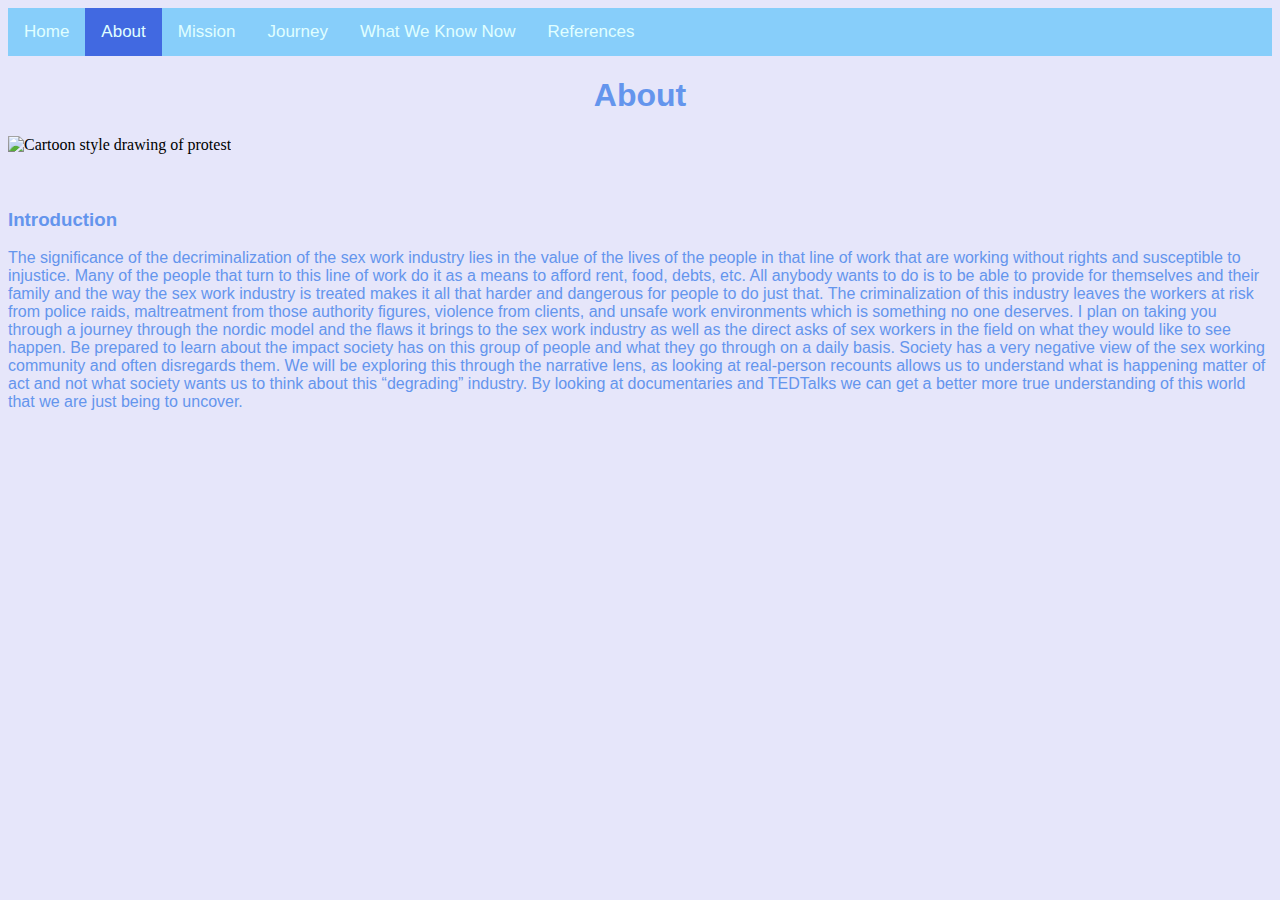
==== about.html @ bc2c94cf "Update about.html" ====
<!DOCTYPE html>
<html>
        <head>
               <title>About</title>
		<link rel="stylesheet" href="mystyle.css">
        </head>  
     <body>
	     <div class="topnav">
                  <a href="index.html">Home</a>
                  <a class="active" href="about.html">About</a>
                  <a href="mission.html">Mission</a>
                  <a href="journey.html">Journey</a>
		  <a href="knowledge.html">What We Know Now</a>
		  <a href="sources.html">References</a>
             </div>
	  <H1>About</H1>
	    <div>
		    <img src="https://www.amnesty.org/en/wp-content/uploads/2022/01/5-sex-workers_-rights-twitter-1444x710.png" 
			 alt="Cartoon style drawing of protest" 
			 class="center">
	    </div>
	     <br></br>
	<H3>Introduction</H3>
		<p> The significance of the decriminalization of the sex work industry lies in the value of the lives of the people in that line of work
		that are working without rights and susceptible to injustice. Many of the people that turn to this line of work do it as a means
		to afford rent, food, debts, etc. All anybody wants to do is to be able to provide for themselves and their family and the way
		the sex work industry is treated makes it all that harder and dangerous for people to do just that. The criminalization of this
		industry leaves the workers at risk from police raids, maltreatment from those authority figures, violence from clients, and
		unsafe work environments which is something no one deserves. I plan on taking you through a journey through the nordic model 
		and the flaws it brings to the sex work industry as well as the direct asks of sex workers in the field on what they would like
		to see happen. Be prepared to learn about the impact society has on this group of people and what they go through on a daily basis. 
		Society has a very negative view of the sex working community and often disregards them. We will be exploring this through the narrative 
		lens, as looking at real-person recounts allows us to understand what is happening matter of act and not what society wants us to think 
		about this “degrading” industry. By looking at documentaries and TEDTalks we can get a better more true understanding of this world that 
		we are just being to uncover. </p>
	</body>
</html>
---- mystyle.css ----
/* General Page Edits*/
body {
  background: #E6E6FA;
}

/* Navigation bar */
.topnav {
  background-color: #87CEFA;
  overflow: hidden;
}

/* Style the links inside the navigation bar */
.topnav a {
  float: left;
  color: #E0FFFF;
  text-align: center;
  padding: 14px 16px;
  text-decoration: none;
  font-size: 17px;
  font-family: Tahoma, Helvetica, sans-serif;
}

/* Change the color of links on hover */
.topnav a:hover {
  background-color: #4682B4;
  color: #191970;
}

/* Add a color to the active/current link */
.topnav a.active {
  background-color: #4169E1;
  color: #E0FFFF;
}

* {box-sizing:border-box}

H1, H2 {
  text-align: center;
  color: #6495ED;
  font-family: Tahoma, Helvetica, sans-serif;
}
H3 {
  text-align: left;
  color: #6495ED;
  font-family: Tahoma, Helvetica, sans-serif;
}
p {
  text-align: left;
  color: #6495ED;
  font-family: Tahoma, Helvetica, sans-serif;
}

/* Slideshow container */
.slideshow-container {
  max-width: 1000px;
  position: relative;
  margin: auto;
}

/* Hide the images by default */
.mySlides {
  display: none;
}

/* Caption text */
.text {
  color: #f2f2f2;
  font-size: 15px;
  font-family: Tahoma, Helvetica, sans-serif;
  padding: 8px 12px;
  position: absolute;
  bottom: 8px;
  width: 100%;
  text-align: center;
}

/* Number text (1/4 etc) */
.numbertext {
  color: #f2f2f2;
  font-size: 12px;
  font-family: Tahoma, Helvetica, sans-serif;
  padding: 8px 12px;
  position: absolute;
  top: 0;
}

/* The dots/bullets/indicators */
.dot {
  cursor: pointer;
  height: 15px;
  width: 15px;
  margin: 0 2px;
  background-color: #4682B4;
  border-radius: 50%;
  display: inline-block;
  transition: background-color 0.6s ease;
}

.active, .dot:hover {
  background-color: #483D8B;
}

/* Fading animation */
.fade {
  -webkit-animation-name: fade;
  -webkit-animation-duration: 1.5s;
  animation-name: fade;
  animation-duration: 1.5s;
}

@-webkit-keyframes fade {
  from {opacity: .4}
  to {opacity: 1}
}

@keyframes fade {
  from {opacity: .4}
  to {opacity: 1}
}
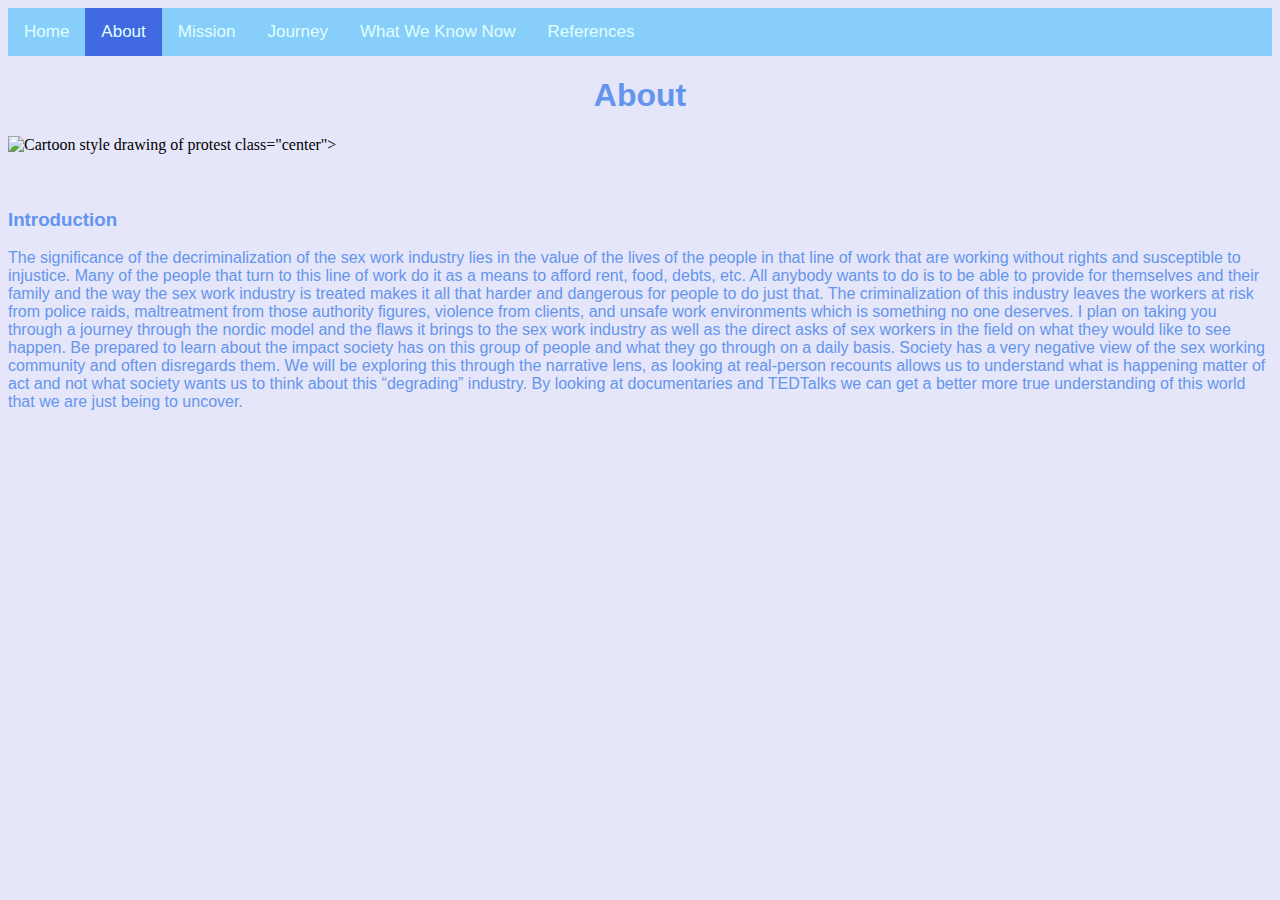
==== commit e2ea8c51: "Update about.html" ====
--- a/about.html
+++ b/about.html
@@ -17,6 +17,7 @@
 	    <div>
 		    <img src="https://www.amnesty.org/en/wp-content/uploads/2022/01/5-sex-workers_-rights-twitter-1444x710.png" 
 			 alt="Cartoon style drawing of protest" 
+			 style="width:1016px;height:500px;">
 			 class="center">
 	    </div>
 	     <br></br>
--- a/mystyle.css
+++ b/mystyle.css
@@ -33,7 +33,7 @@
 }
 
 * {box-sizing:border-box}
-
+      /* gen text styling edits*/
 H1, H2 {
   text-align: center;
   color: #6495ED;
@@ -44,10 +44,17 @@
   color: #6495ED;
   font-family: Tahoma, Helvetica, sans-serif;
 }
+      /* about page edits*/
 p {
   text-align: left;
   color: #6495ED;
   font-family: Tahoma, Helvetica, sans-serif;
+}
+.center {
+  display: block;
+  margin-left: auto;
+  margin-right: auto;
+  width: 50%;
 }
 
 /* Slideshow container */
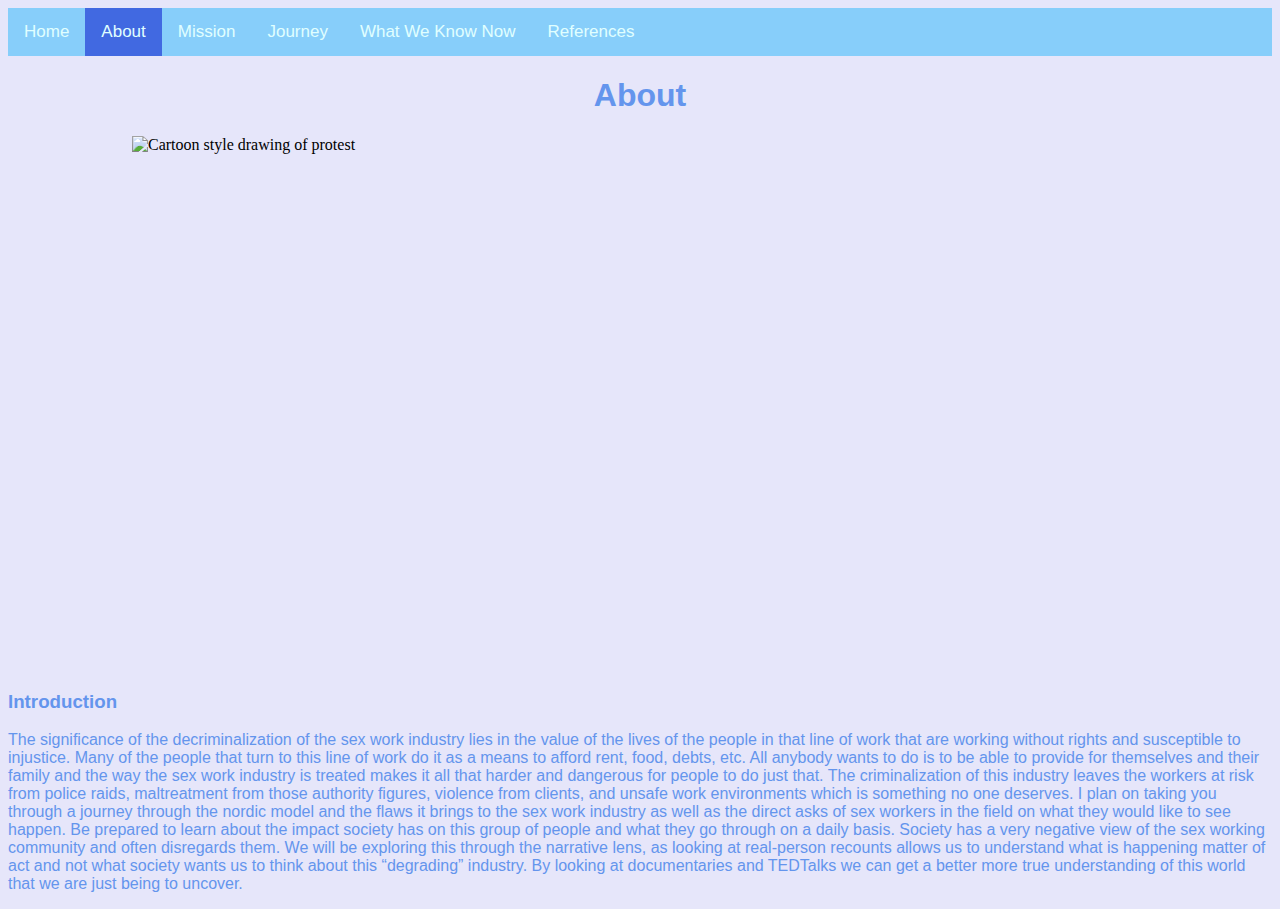
==== commit 10d9f846: "Update about.html" ====
--- a/about.html
+++ b/about.html
@@ -17,7 +17,7 @@
 	    <div>
 		    <img src="https://www.amnesty.org/en/wp-content/uploads/2022/01/5-sex-workers_-rights-twitter-1444x710.png" 
 			 alt="Cartoon style drawing of protest" 
-			 style="width:1016px;height:500px;">
+			 style="width:1016px;height:500px;"
 			 class="center">
 	    </div>
 	     <br></br>
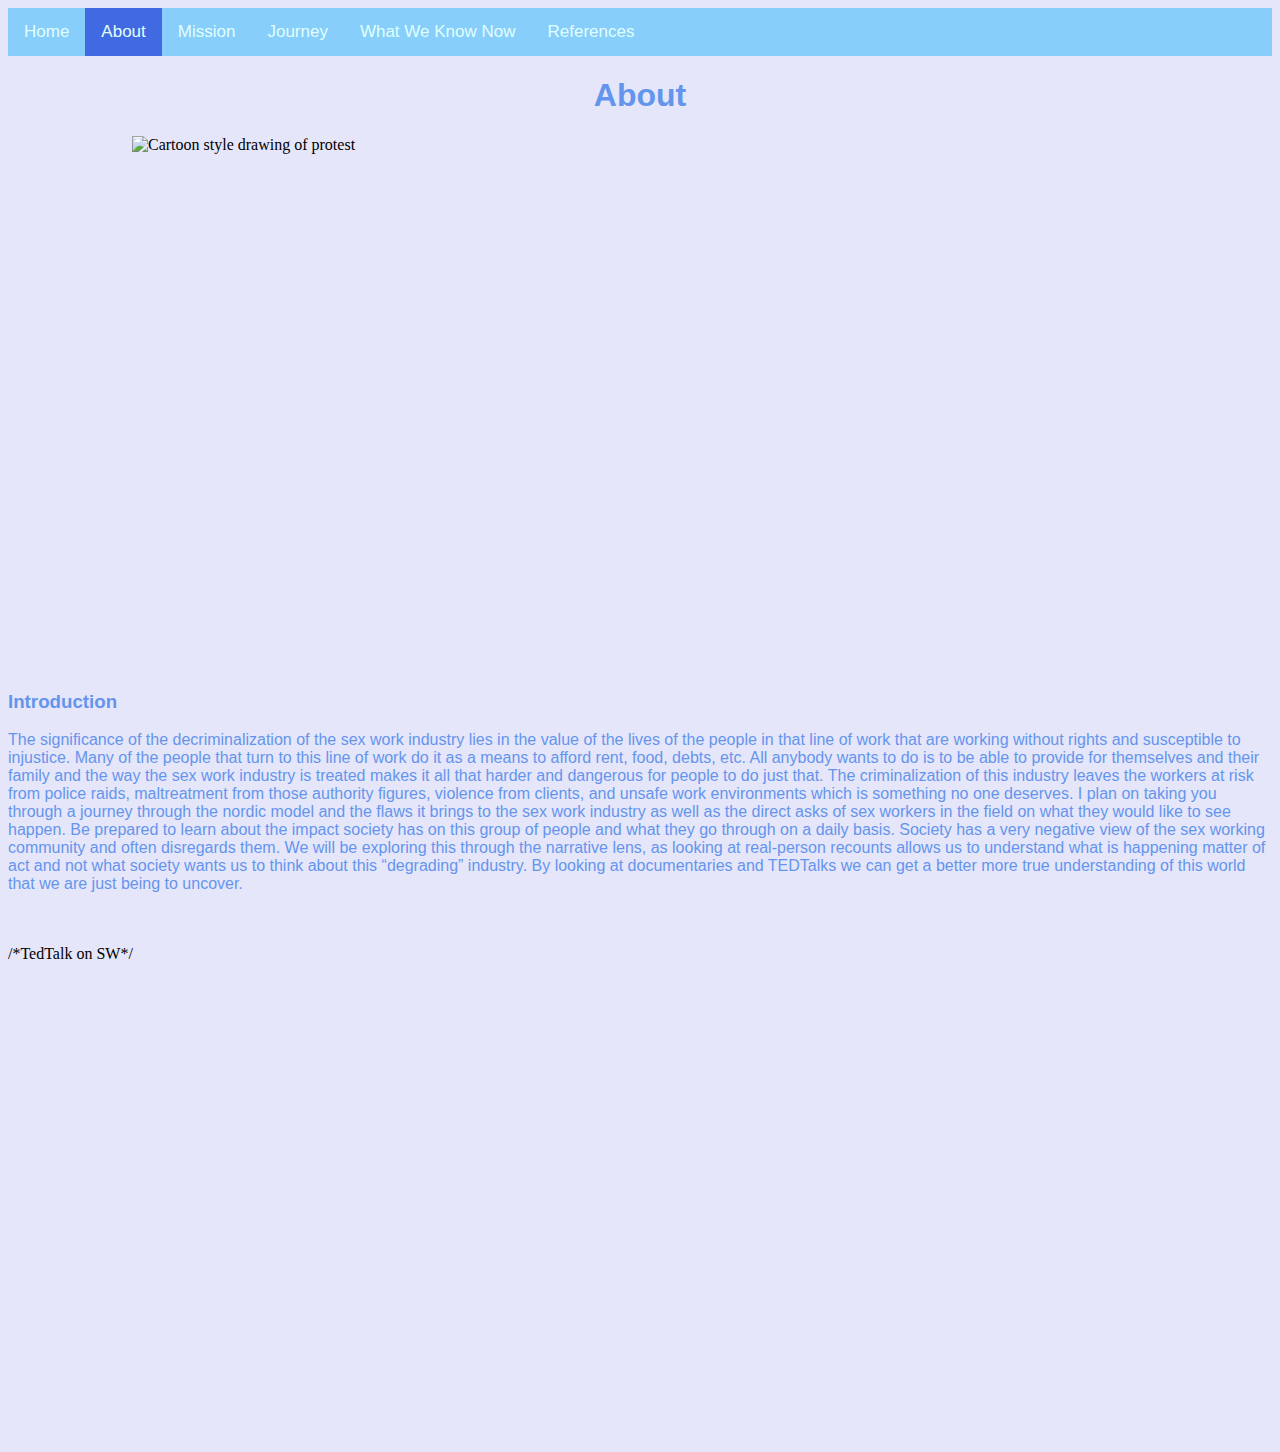
==== commit f8d8268e: "Update about.html" ====
--- a/about.html
+++ b/about.html
@@ -34,5 +34,11 @@
 		lens, as looking at real-person recounts allows us to understand what is happening matter of act and not what society wants us to think 
 		about this “degrading” industry. By looking at documentaries and TEDTalks we can get a better more true understanding of this world that 
 		we are just being to uncover. </p>
+<br></br>
+		/*TedTalk on SW*/ 
+	<div style="max-width:854px">
+	<div style="position:relative;height:0;padding-bottom:56.25%">
+	<iframe src="https://embed.ted.com/talks/lang/en/juno_mac_the_laws_that_sex_workers_really_want" width="854" height="480" style="position:absolute;left:0;top:0;width:100%;height:100%" frameborder="0" scrolling="no" allowfullscreen>
+	</iframe></div></div>
 	</body>
 </html>
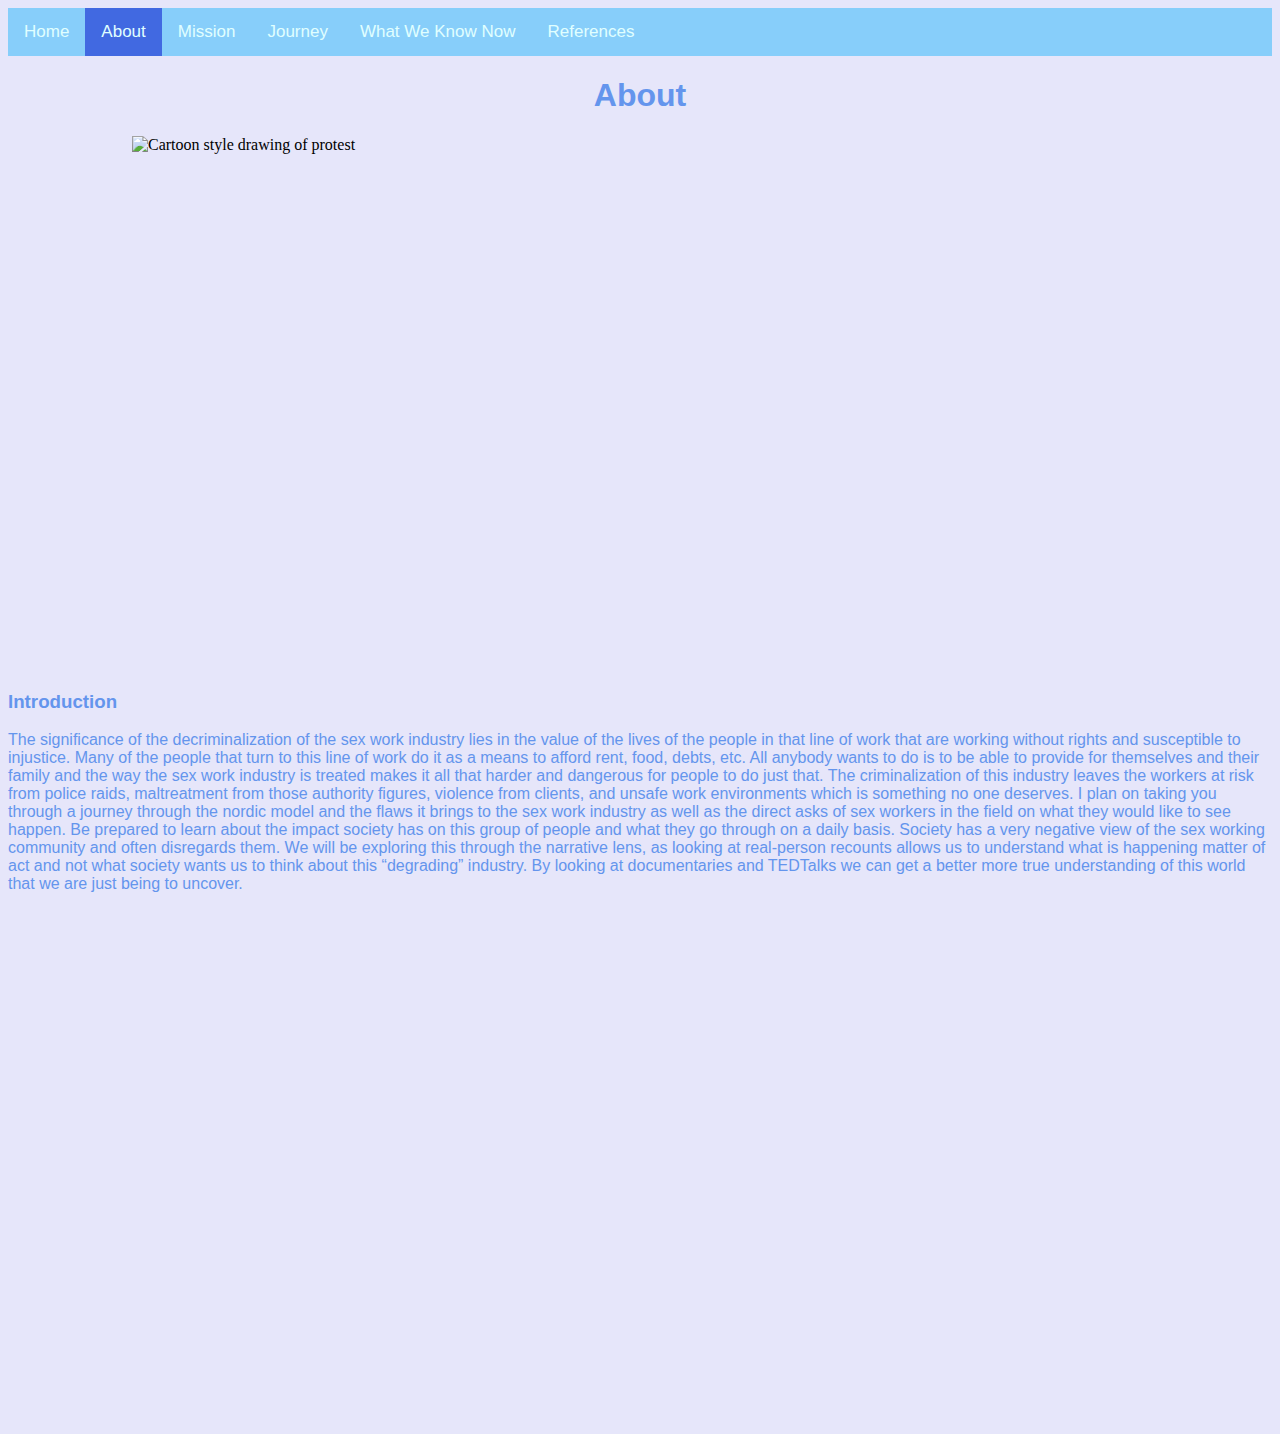
==== commit 1e32d8b6: "Update about.html" ====
--- a/about.html
+++ b/about.html
@@ -35,10 +35,9 @@
 		about this “degrading” industry. By looking at documentaries and TEDTalks we can get a better more true understanding of this world that 
 		we are just being to uncover. </p>
 <br></br>
-		/*TedTalk on SW*/ 
 	<div style="max-width:854px">
 	<div style="position:relative;height:0;padding-bottom:56.25%">
-	<iframe src="https://embed.ted.com/talks/lang/en/juno_mac_the_laws_that_sex_workers_really_want" width="854" height="480" style="position:absolute;left:0;top:0;width:100%;height:100%" frameborder="0" scrolling="no" allowfullscreen>
+	<iframe src="https://embed.ted.com/talks/lang/en/juno_mac_the_laws_that_sex_workers_really_want" width="854" height="480" style="position:absolute;center:0;top:0;width:100%;height:100%" frameborder="0" scrolling="no" allowfullscreen>
 	</iframe></div></div>
 	</body>
 </html>
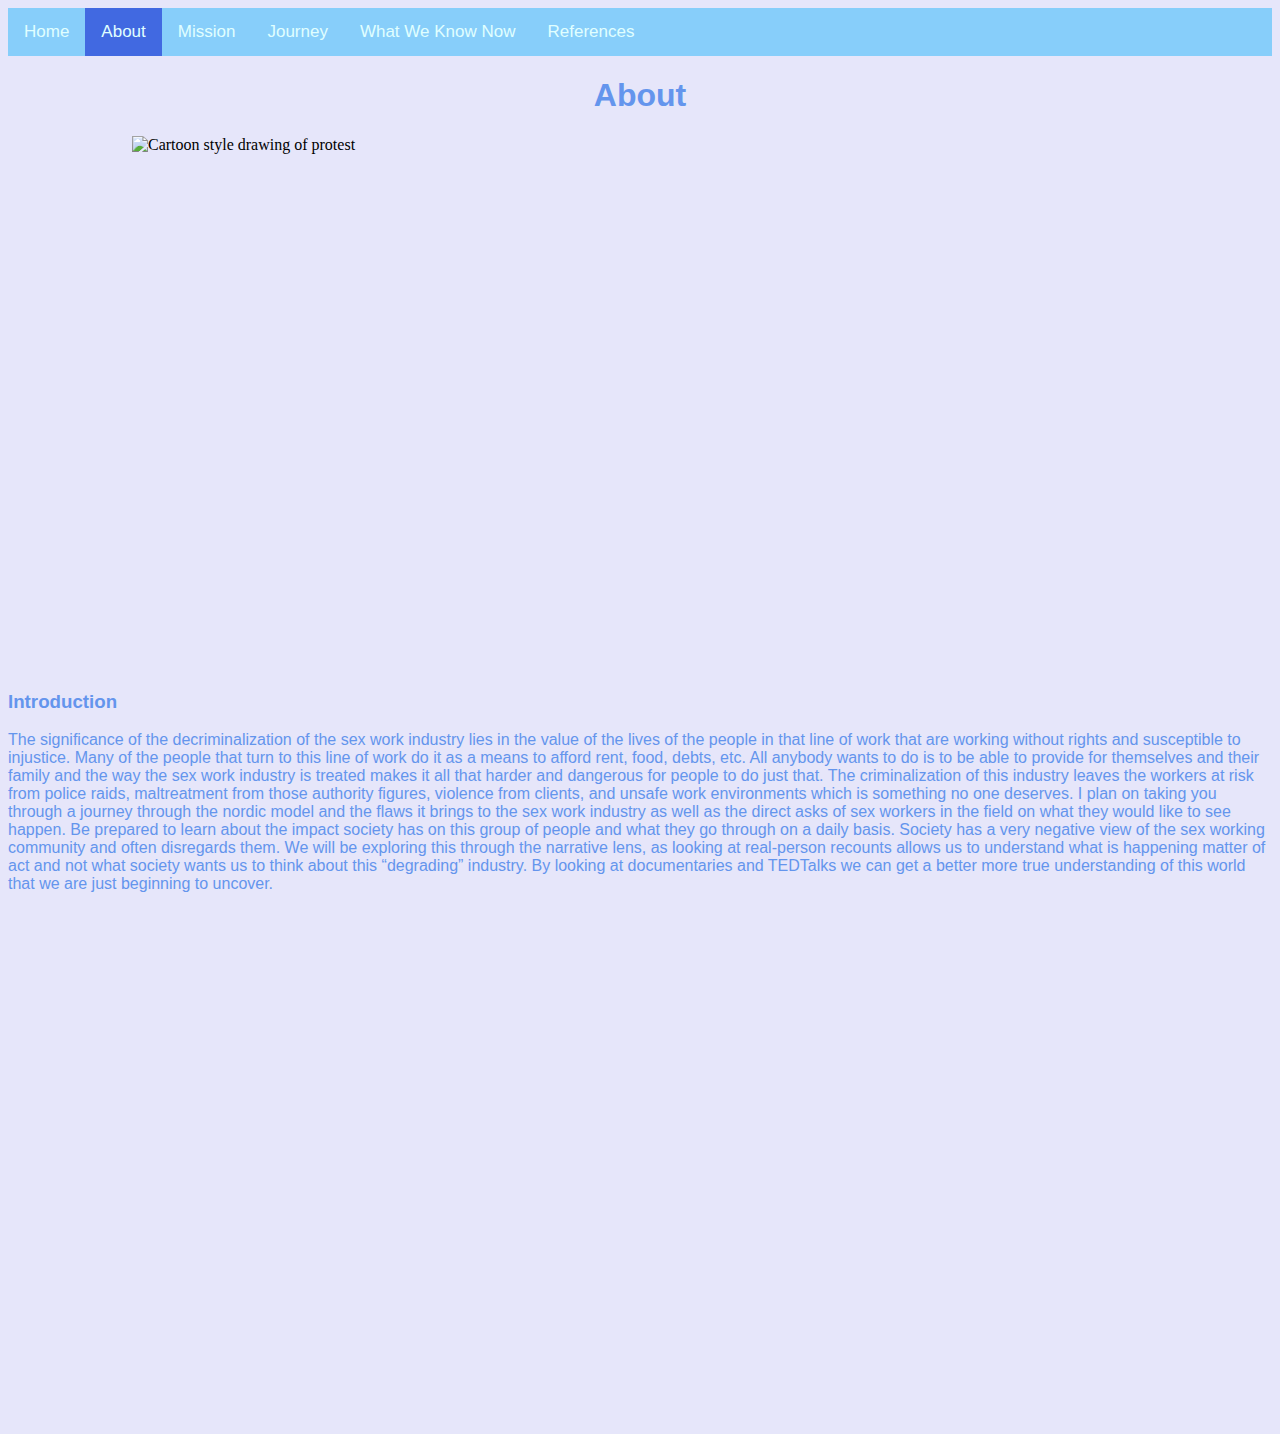
==== commit a0c675e5: "Update about.html" ====
--- a/about.html
+++ b/about.html
@@ -33,11 +33,11 @@
 		Society has a very negative view of the sex working community and often disregards them. We will be exploring this through the narrative 
 		lens, as looking at real-person recounts allows us to understand what is happening matter of act and not what society wants us to think 
 		about this “degrading” industry. By looking at documentaries and TEDTalks we can get a better more true understanding of this world that 
-		we are just being to uncover. </p>
+		we are just beginning to uncover. </p>
 <br></br>
 	<div style="max-width:854px">
 	<div style="position:relative;height:0;padding-bottom:56.25%">
-	<iframe src="https://embed.ted.com/talks/lang/en/juno_mac_the_laws_that_sex_workers_really_want" width="854" height="480" style="position:absolute;center:0;top:0;width:100%;height:100%" frameborder="0" scrolling="no" allowfullscreen>
+	<iframe src="https://embed.ted.com/talks/lang/en/juno_mac_the_laws_that_sex_workers_really_want" width="854" height="480" class= "center" style="position:absolute;center:0;top:0;width:100%;height:100%" frameborder="0" scrolling="no" allowfullscreen>
 	</iframe></div></div>
 	</body>
 </html>
